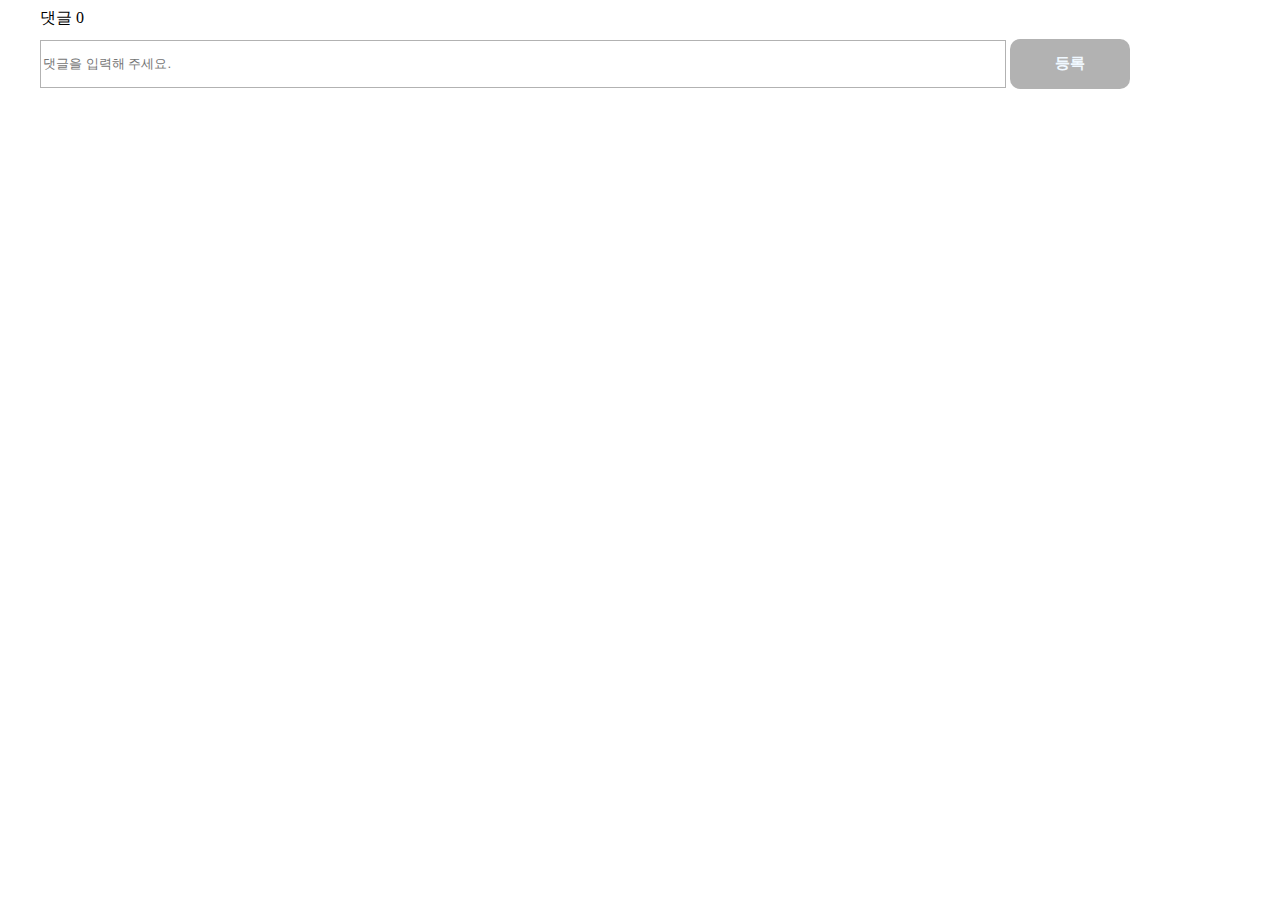
==== index.html @ 3ec113e0 "댓글창 만드는중" ====
<!DOCTYPE html>
<html lang="ko">

<head>
  <meta charset="UTF-8">
  <meta http-equiv="X-UA-Compatible" content="IE=edge">
  <meta name="viewport" content="width=device-width, initial-scale=1.0">
  <script src="https://code.jquery.com/jquery-2.2.4.js" integrity="sha256-iT6Q9iMJYuQiMWNd9lDyBUStIq/8PuOW33aOqmvFpqI="
    crossorigin="anonymous"></script>
  <title>Document</title>
  <link rel="stylesheet" href="css/style.css">
  <link rel="stylesheet" href="https://stackpath.bootstrapcdn.com/font-awesome/4.7.0/css/font-awesome.min.css">
  <script src="js/test.js"></script>
</head>

<body>
  <!-- 댓글기능 -->
  <div id="form-commentInfo">
    <div class="comment-container">
      <div id="comment-count">댓글 <span id="count">0</span></div>
      <div class="comment-input-wrap">
        <input id="comment-input" onkeyup="enterkey()" placeholder="댓글을 입력해 주세요.">
        <button id="submit">등록</button>
      </div>
    </div>
  </div>
  <div id=comments>
    <!-- 댓글 출력 공간 -->
  </div>

</body>

<script>
  // keyup event
  function enterkey() {
    // 공백제거 생각해야됨
    if (window.event.keyCode == 13) {

      document.querySelector('button').click()
    }
  }
</script>

<!-- <script>

//   const noticeData = [{
//           url: 'a.html',
//           title: '에스티엑스건설자산관리 주식회사 해산결의에 따른 채권신고 안내 공고 (2차)'
//         },
//         {
//           url: 'b.html',
//           title: '에스티엑스건설자산관리 주식회사 해산결의에 따른 채권신고 안내 공고 (1차)'
//         },
//         {
//           url: 'c.html',
//           title: '2021년도 협력업체 모집공고'
//         },
//         {
//           url: 'd.html',
//           title: 'STX건설 상호 사용 관련 안내'
//         }
//       ]

// // 기본 데이터 출력
// for(let i = 0; i < noticeData.length; i++) {
//   console.log(noticeData[i]);
// }
// console.log('============= forEach');
// // forEach 메서드 이용
// noticeData.forEach(function(value, index){
//   console.log(value, index);
// });
// console.log('=============for In');
// // for in 루프문 사용
// for(let idx in noticeData) {
//   console.log(idx, noticeData[idx] );
// }
// console.log('=============for of');
// // for of 루프문 사용
// for( let idx of noticeData) {
//   console.log(idx)
// }
// // 배열 요소 없애기

// let arr = ['가','라','나','다','라','마','바','라'];
// let [...res] = arr;
// console.log("res",res);
// res.push('ghoaghrhoi')
// console.log(arr.indexOf('고')); // 배열에 포함된 요소가 아닐 경우에는 -1로 표기됨
// console.log(arr)
// // console.log(arr.indexOf('라'));
// // console.log(arr.splice(1,1))
// // console.log(arr);
// // console.log(arr.indexOf('라'));
// // console.log(arr.splice(3,1));
// // console.log(arr);
// // console.log(arr.indexOf('라'));
// // console.log(arr.splice(5,1));
// // console.log(arr);

// for(let i = 0; i < res.length; i++){
//   if(res.indexOf('라') > -1){
//     res.splice(res.indexOf('라'), 1);  // 일부로 res.indexOf 변수로 따로 빼지 않음
//   }
// }
// console.log("for문",res)
// // let index = arr.indexOf('라');
// // while(index > -1){
// //   arr.splice(index, 1);
// //   index = arr.indexOf('라');
// // }

// // console.log("while문", arr);

// // 값의 교환
// a = 5;
// b = 7;
// //7,5 = 5,7
// [b, a] = [a, b];
// console.log(a);
// console.log(b);

// const arrNum = [1, 4, 9, 6];
// // map() 메서드 
// // 각각에 함수를 한번 씩 실행해서 결과를 배열로 반환한다.
// const mapArr = arrNum.map(function(x) {
//   return x * 3
// });
// // const mapArr = arrNum.map( x => x * 3 );
// console.log(mapArr);
// const mapArr2 = arrNum.map(Math.sqrt);
// console.log(mapArr2);

// ========================================================================


</script> -->



</html>
---- css/style.css ----
#form-commentInfo{
    position: relative;
    display: block;
    width: 100%;
}
.comment-container{
    position: relative;
    display: block;
    width: 1200px;
    margin: 0 auto;
}

#comment-count{
    margin-bottom: 10px; 
}

.comment-input-wrap{
    position: relative;
    display: block;
    width: 100%;
}

#comment-input{
    width: 80%;
    height: 3.3em;
    border: 1px solid rgb(0, 0,0, 0.3);
}

#submit{
    background-color: rgb(0, 0,0, 0.3);
    width: 10%;
    height: 3.3em;;
    font-size: 15px;
    font-weight: bold;
    border: 0;
    border-radius: 10px;
    color: aliceblue;
}

#voteUp, #voteDown{
    width: 3.5em;
    height: 1.9em;
    background-color: rgb(0, 0,0, 0.3);
    border: 0;
    border-radius: 10px;    
}

#comments{
    position: relative;
    display: block;
    width: 1200px;
    margin: 0 auto;
}

.eachComment{   
    width :90%; 
    padding: 0.5em; 
    border-bottom: 1px solid #c1bcba;
}

.eachComment .name{
    font-size: 1.5em;
    font-weight: bold;
    margin-bottom: 0.3em;
    display: flex;
    justify-content: space-between;
}

.eachComment .inputValue{
    font-size: 1.2em;
    font-style: italic;    
}

.eachComment .time{
    font-size: 0.7em;
    color: #c1bcba;
    font-style: oblique;
    margin-top: 0.5em;
    margin-bottom: 0.5em;
    
}

.eachComment .voteDiv{
    display: flex;
    justify-content: flex-end;
}

.eachComment .deleteComment{
    background-color: rgb(0, 0,0, 0.3);
    color: aliceblue;
    border: 0;
    border-radius: 10px;
    transition: all 0.5s;
}

.deleteComment:hover{
    color: red;
    background-color: black;
}
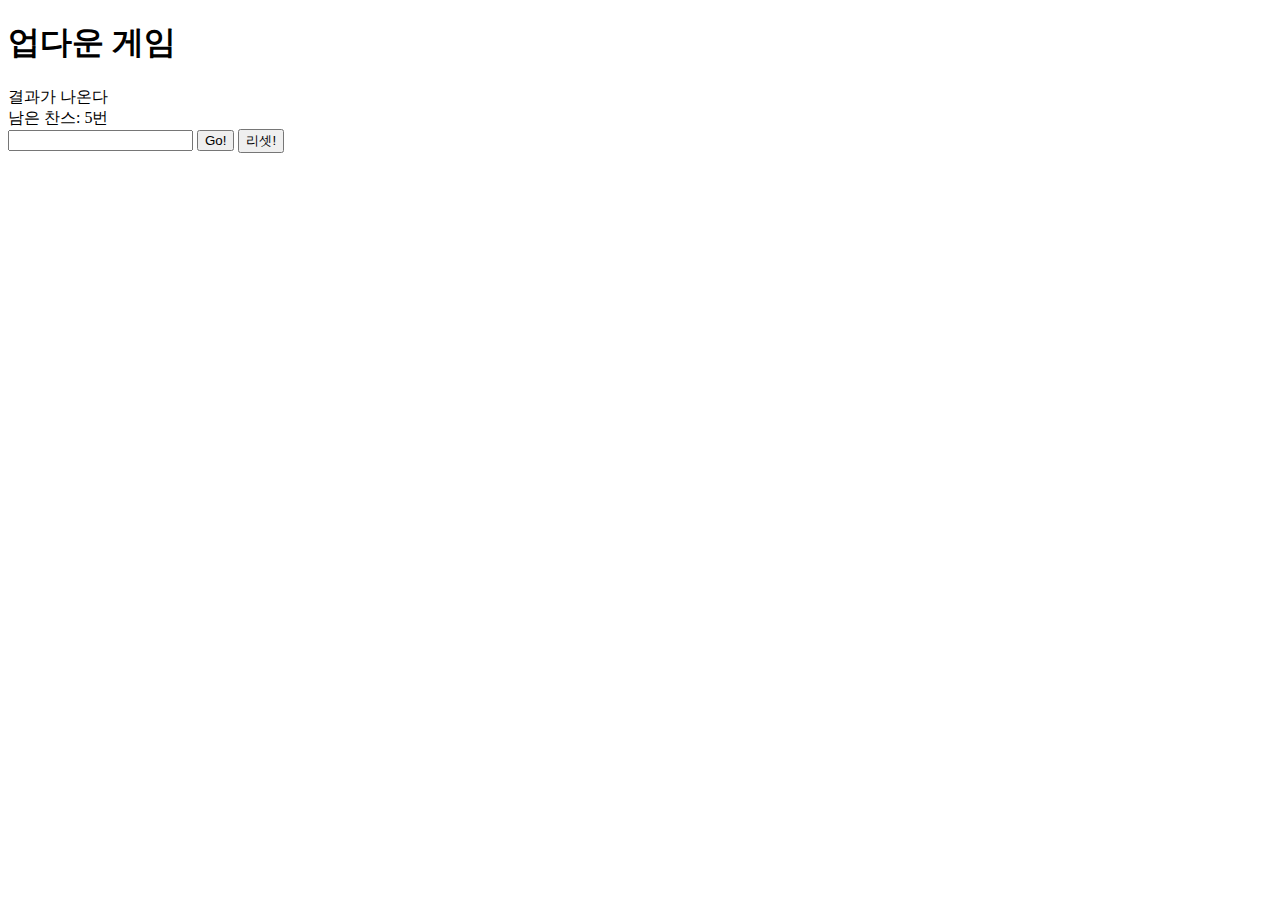
==== commit d8efdd25: "업다운 게임" ====
--- a/index.html
+++ b/index.html
@@ -8,134 +8,54 @@
   <script src="https://code.jquery.com/jquery-2.2.4.js" integrity="sha256-iT6Q9iMJYuQiMWNd9lDyBUStIq/8PuOW33aOqmvFpqI="
     crossorigin="anonymous"></script>
   <title>Document</title>
-  <link rel="stylesheet" href="css/style.css">
+  <link rel="stylesheet" href="css/numberguess.css">
   <link rel="stylesheet" href="https://stackpath.bootstrapcdn.com/font-awesome/4.7.0/css/font-awesome.min.css">
-  <script src="js/test.js"></script>
+  <script src="js/numberguess.js"></script>
 </head>
 
 <body>
-  <!-- 댓글기능 -->
-  <div id="form-commentInfo">
-    <div class="comment-container">
-      <div id="comment-count">댓글 <span id="count">0</span></div>
-      <div class="comment-input-wrap">
-        <input id="comment-input" onkeyup="enterkey()" placeholder="댓글을 입력해 주세요.">
-        <button id="submit">등록</button>
+  <!-- 댓글기능 test.js 미구현 사항 있음-->
+  <!-- <div>
+    <div id="form-commentInfo">
+      <div class="comment-container">
+        <div id="comment-count">댓글 <span id="count">0</span></div>
+        <div class="comment-input-wrap">
+          <input id="comment-input" onkeyup="enterkey()" placeholder="댓글을 입력해 주세요.">
+          <button id="submit">등록</button>
+        </div>
       </div>
     </div>
+    <div id=comments> 
+      댓글출력공간
+    </div>
+  </div> -->
+
+  <!-- numberGuess Game!! -->
+  <div class="container">
+    
+    <h1>업다운 게임</h1>
+    <div id="result-area">결과가 나온다</div>
+    <div id="chance-area">남은 찬스: 5번</div>
+    <input type="number" id="user-input"/>
+    <button id="play-button">Go!</button>
+    <button id="reset-button">리셋!</button>
   </div>
-  <div id=comments>
-    <!-- 댓글 출력 공간 -->
-  </div>
+  
+   
 
 </body>
 
 <script>
-  // keyup event
-  function enterkey() {
-    // 공백제거 생각해야됨
-    if (window.event.keyCode == 13) {
 
-      document.querySelector('button').click()
-    }
-  }
+  // // 댓글구현 script keyup event
+  // function enterkey() {
+  //   // 공백제거 생각해야됨
+  //   if (window.event.keyCode == 13) {
+
+  //     document.querySelector('button').click()
+  //   }
+  // }
 </script>
-
-<!-- <script>
-
-//   const noticeData = [{
-//           url: 'a.html',
-//           title: '에스티엑스건설자산관리 주식회사 해산결의에 따른 채권신고 안내 공고 (2차)'
-//         },
-//         {
-//           url: 'b.html',
-//           title: '에스티엑스건설자산관리 주식회사 해산결의에 따른 채권신고 안내 공고 (1차)'
-//         },
-//         {
-//           url: 'c.html',
-//           title: '2021년도 협력업체 모집공고'
-//         },
-//         {
-//           url: 'd.html',
-//           title: 'STX건설 상호 사용 관련 안내'
-//         }
-//       ]
-
-// // 기본 데이터 출력
-// for(let i = 0; i < noticeData.length; i++) {
-//   console.log(noticeData[i]);
-// }
-// console.log('============= forEach');
-// // forEach 메서드 이용
-// noticeData.forEach(function(value, index){
-//   console.log(value, index);
-// });
-// console.log('=============for In');
-// // for in 루프문 사용
-// for(let idx in noticeData) {
-//   console.log(idx, noticeData[idx] );
-// }
-// console.log('=============for of');
-// // for of 루프문 사용
-// for( let idx of noticeData) {
-//   console.log(idx)
-// }
-// // 배열 요소 없애기
-
-// let arr = ['가','라','나','다','라','마','바','라'];
-// let [...res] = arr;
-// console.log("res",res);
-// res.push('ghoaghrhoi')
-// console.log(arr.indexOf('고')); // 배열에 포함된 요소가 아닐 경우에는 -1로 표기됨
-// console.log(arr)
-// // console.log(arr.indexOf('라'));
-// // console.log(arr.splice(1,1))
-// // console.log(arr);
-// // console.log(arr.indexOf('라'));
-// // console.log(arr.splice(3,1));
-// // console.log(arr);
-// // console.log(arr.indexOf('라'));
-// // console.log(arr.splice(5,1));
-// // console.log(arr);
-
-// for(let i = 0; i < res.length; i++){
-//   if(res.indexOf('라') > -1){
-//     res.splice(res.indexOf('라'), 1);  // 일부로 res.indexOf 변수로 따로 빼지 않음
-//   }
-// }
-// console.log("for문",res)
-// // let index = arr.indexOf('라');
-// // while(index > -1){
-// //   arr.splice(index, 1);
-// //   index = arr.indexOf('라');
-// // }
-
-// // console.log("while문", arr);
-
-// // 값의 교환
-// a = 5;
-// b = 7;
-// //7,5 = 5,7
-// [b, a] = [a, b];
-// console.log(a);
-// console.log(b);
-
-// const arrNum = [1, 4, 9, 6];
-// // map() 메서드 
-// // 각각에 함수를 한번 씩 실행해서 결과를 배열로 반환한다.
-// const mapArr = arrNum.map(function(x) {
-//   return x * 3
-// });
-// // const mapArr = arrNum.map( x => x * 3 );
-// console.log(mapArr);
-// const mapArr2 = arrNum.map(Math.sqrt);
-// console.log(mapArr2);
-
-// ========================================================================
-
-
-</script> -->
-
 
 
 </html>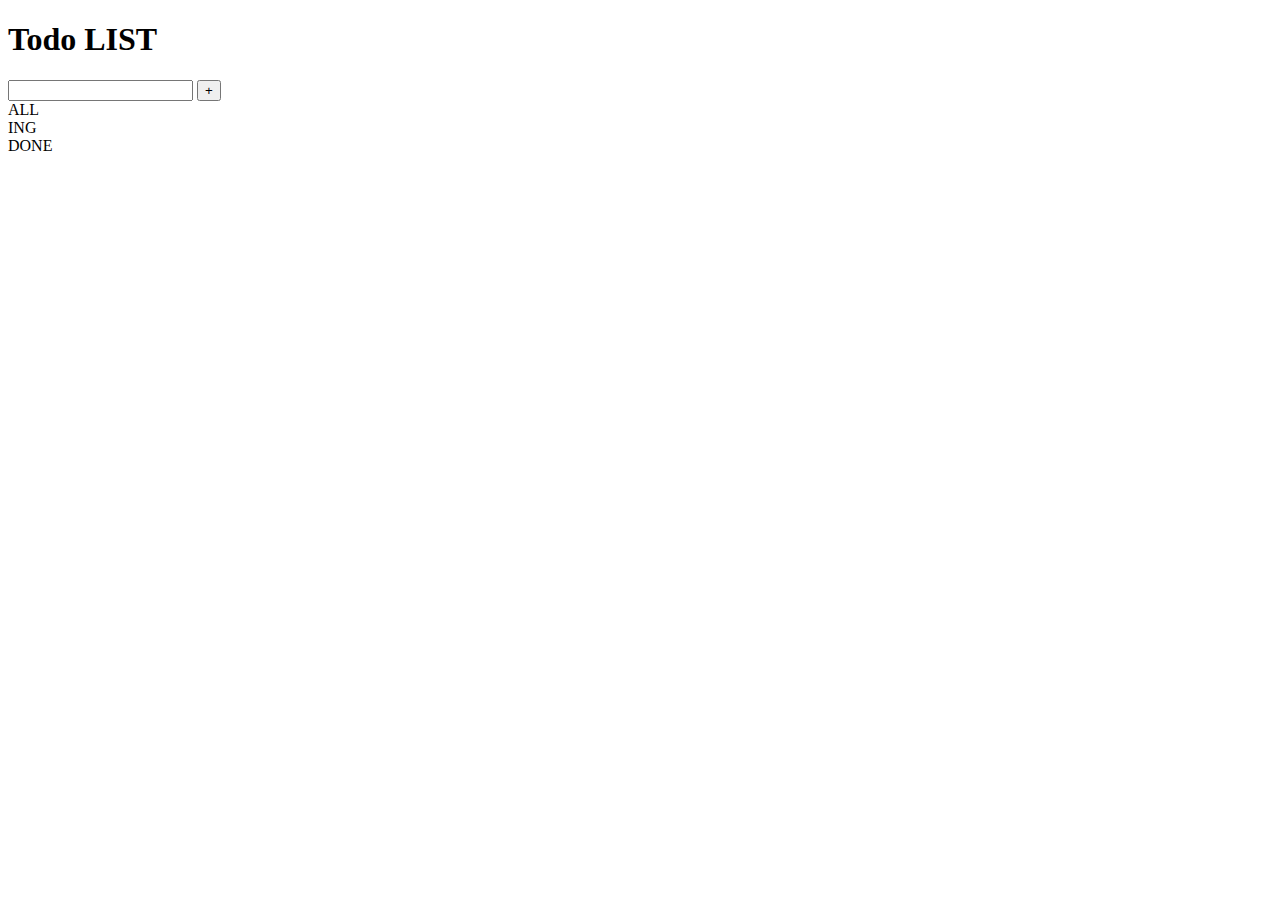
==== commit adf669ee: "javasciprt todo 만들기" ====
--- a/index.html
+++ b/index.html
@@ -7,10 +7,10 @@
   <meta name="viewport" content="width=device-width, initial-scale=1.0">
   <script src="https://code.jquery.com/jquery-2.2.4.js" integrity="sha256-iT6Q9iMJYuQiMWNd9lDyBUStIq/8PuOW33aOqmvFpqI="
     crossorigin="anonymous"></script>
-  <title>Document</title>
-  <link rel="stylesheet" href="css/numberguess.css">
-  <link rel="stylesheet" href="https://stackpath.bootstrapcdn.com/font-awesome/4.7.0/css/font-awesome.min.css">
-  <script src="js/numberguess.js"></script>
+    <title>Document</title>
+    <link rel="stylesheet" href="https://stackpath.bootstrapcdn.com/font-awesome/4.7.0/css/font-awesome.min.css">
+    <link rel="stylesheet" href="css/todo.css">
+  <script src="js/todo.js"></script>
 </head>
 
 <body>
@@ -30,18 +30,35 @@
     </div>
   </div> -->
 
-  <!-- numberGuess Game!! -->
-  <div class="container">
-    
+  <!-- numberGuess Game!! css 작업해야됨-->
+  <!-- <div class="container"> 
     <h1>업다운 게임</h1>
     <div id="result-area">결과가 나온다</div>
     <div id="chance-area">남은 찬스: 5번</div>
     <input type="number" id="user-input"/>
     <button id="play-button">Go!</button>
     <button id="reset-button">리셋!</button>
+  </div> -->
+
+  <!--todo list App  -->
+  <div class="container">
+    <h1>Todo LIST</h1>
+    <section class="input-area">
+      <input type="text" id="task-input">
+      <button id="add-button">+</button>
+    </section>
+    <section class="task-area">
+      <div class="task-tabs">
+        <div>ALL</div>
+        <div>ING</div>
+        <div>DONE</div>
+      </div>
+      <div id="task-board">
+    
+    </div>
+    </section>
   </div>
-  
-   
+
 
 </body>
 
